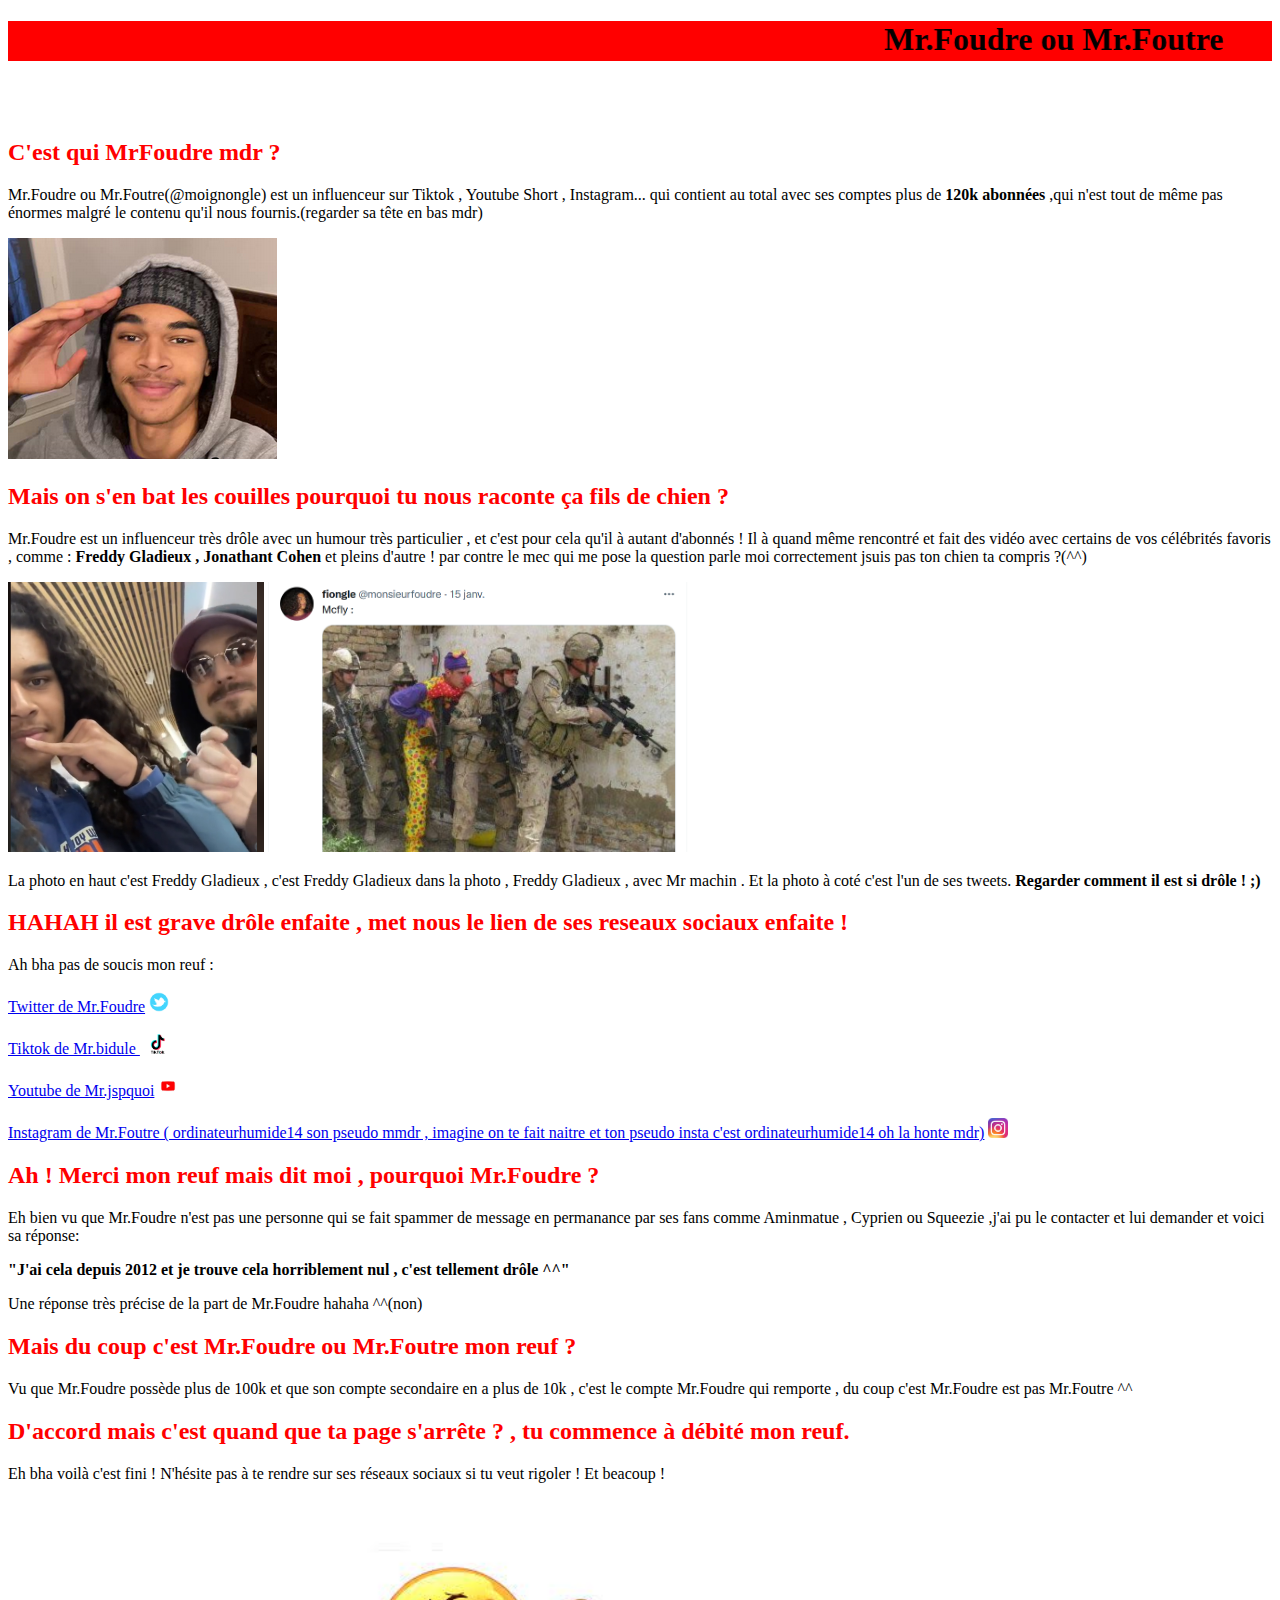
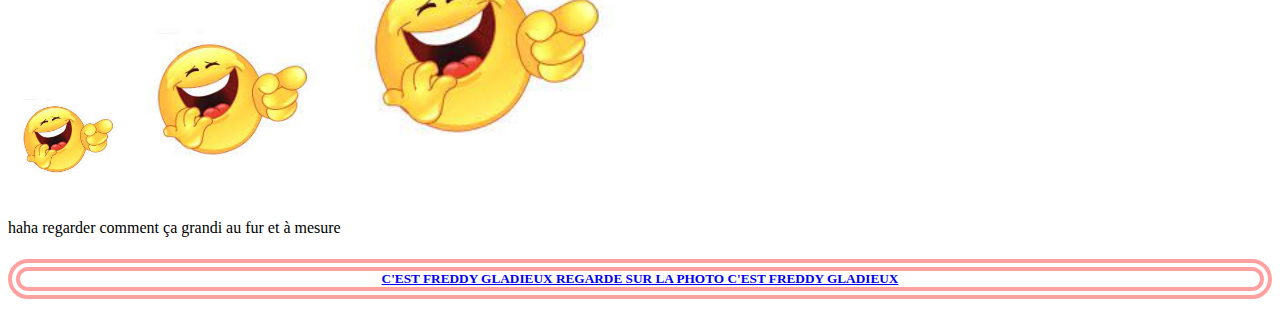
==== index.html @ cb173c07 "Add files via upload" ====
<!DOCTYPE html>
<html lang="fr">
<head>
    <meta charset="UTF-8">
    <meta http-equiv="X-UA-Compatible" content="IE=edge">
    <meta name="viewport" content="width=device-width, initial-scale=1.0">
   <link rel="stylesheet" href="deco.css">
   <link rel="shortcut icon" href="barnabébé2.png">
    <title>Mr Foutre</title>
</head>
<h1><div class="wrapper">
    <marquee behavior="alternate"><span class="marquee">Mr.Foudre ou Mr.Foutre</span></marquee>
    </div>
    </h1>
    <br>
    <br>
<body>
    <h2>C'est qui MrFoudre mdr ?</h2>
   <p>Mr.Foudre ou Mr.Foutre(@moignongle) est un influenceur sur Tiktok , Youtube Short , Instagram... qui contient au total avec ses comptes plus de <strong>120k abonnées</strong> ,qui n'est tout de même pas énormes malgré le contenu qu'il nous fournis.(regarder sa tête en bas mdr) </p>
<img src="barnabébé2.png" alt="fionglephotocringe">

<h2>Mais on s'en bat les couilles pourquoi tu nous raconte ça fils de chien ?</h2>
<p>Mr.Foudre est un influenceur très drôle avec un humour très particulier , et c'est pour cela qu'il à autant d'abonnés ! Il à quand même rencontré et fait des vidéo avec certains de vos célébrités favoris , comme : <strong>  Freddy Gladieux , Jonathant Cohen </strong> et pleins d'autre !     par contre le mec qui me pose la question parle moi correctement jsuis pas ton chien ta compris ?(^^)</p>
<img src="allotéléphonegladieux.png"  alt="freddygladieuxetlautrejspquioilà" height="270"> <img src="fiongledrôledeouf.png" alt="tweetfionglepasdroleenfaite" height="270">
<p>    La photo en haut c'est Freddy Gladieux , c'est Freddy Gladieux dans la photo , Freddy Gladieux , avec Mr machin . Et la photo à coté c'est l'un de ses tweets.<strong> Regarder comment il est si drôle ! ;) </strong> </p>
<H2>HAHAH il est grave drôle enfaite , met nous le lien de ses reseaux sociaux enfaite ! </H2>
 <p>Ah bha pas de soucis mon reuf : <br> 
      <br> <a href="https://twitter.com/monsieurfoudre" target="_blank">Twitter de Mr.Foudre</a> <img src="twiutterlogo.png" alt="twitterlogopetit" height="20">
      <br>
        <br> <a href="https://www.tiktok.com/@fiongle" target="_blank">Tiktok de Mr.bidule </a>  <img src="tiktokbahahah.png" alt="tiktoklogo" height="20">
        <br>
        <br> <a href="https://www.youtube.com/@Fiongle" target="_blank">Youtube de Mr.jspquoi</a> <img src="youtubelogo.jpg" alt="logoytb" height="20">
        <br>
        <br> <a href="https://www.instagram.com/ordinateurhumide14/">Instagram de Mr.Foutre ( ordinateurhumide14 son pseudo mmdr , imagine on te fait naitre et ton pseudo insta c'est ordinateurhumide14  oh la honte mdr)</a> <img src="instalogo.jpg" alt="logoinsta" height="20">
    </p>

</body>
<footer>
<H2>Ah ! Merci mon reuf mais dit moi , pourquoi Mr.Foudre ?</H2>
<p>Eh bien vu que Mr.Foudre n'est pas une personne qui se fait spammer de message en permanance par ses fans  comme Aminmatue , Cyprien ou Squeezie ,j'ai  pu le contacter et lui demander et  voici sa réponse:</p>
<p> <strong>"J'ai cela depuis 2012 et je trouve cela horriblement nul , c'est tellement drôle ^^" </strong> </p>
<p>Une réponse très précise de la part de Mr.Foudre hahaha ^^(non)</p>
<h2>Mais du coup c'est Mr.Foudre ou Mr.Foutre  mon reuf ? </h2>
<p>
Vu que Mr.Foudre possède plus de 100k et que son compte secondaire en a plus de 10k , c'est  le compte Mr.Foudre qui remporte , du coup c'est Mr.Foudre est pas Mr.Foutre ^^
</p>
<h2>D'accord mais c'est quand que ta page s'arrête ? , tu commence à débité mon reuf. </h2>
<p>Eh bha voilà c'est fini ! N'hésite pas à te rendre sur ses réseaux sociaux si tu veut rigoler ! Et beacoup !</p> <img src="emojiequirigole.jpg" alt="emojiedehekage" height="120">  <img src="emojiequirigole.jpg" alt="rien" height="200"> <img src="emojiequirigole.jpg" alt="" height="300">
<p>haha regarder comment ça grandi au fur et à  mesure </p>
</footer>

<h5><div id="borderDemo"><a href="freddygladieux.html" target="_blank">C'EST FREDDY GLADIEUX REGARDE SUR LA PHOTO C'EST FREDDY GLADIEUX</a> </h5>




</html>
---- deco.css ----
.wrapper{
    max-width: 100%;
    background: rgb(255, 0, 0);
    height: 40px;
    text-align: right;
}

.marquee {
    background: rgb(255, 0, 0);
    white-space: nowrap;
    -webkit-animation: rightThenLeft 4s linear;
}

h2{
color: rgb(255, 0, 0);

}

h5{
text-align: center;

}


#borderDemo {
    border: 12px double rgba(255,0,0,0.37);
    border-radius: 40px 40px 40px 40px;
    }


#borduredemo{
border: 12px double rgba(255,0,0,0.37);
border-radius: 40px 40px 40px 40px;

}
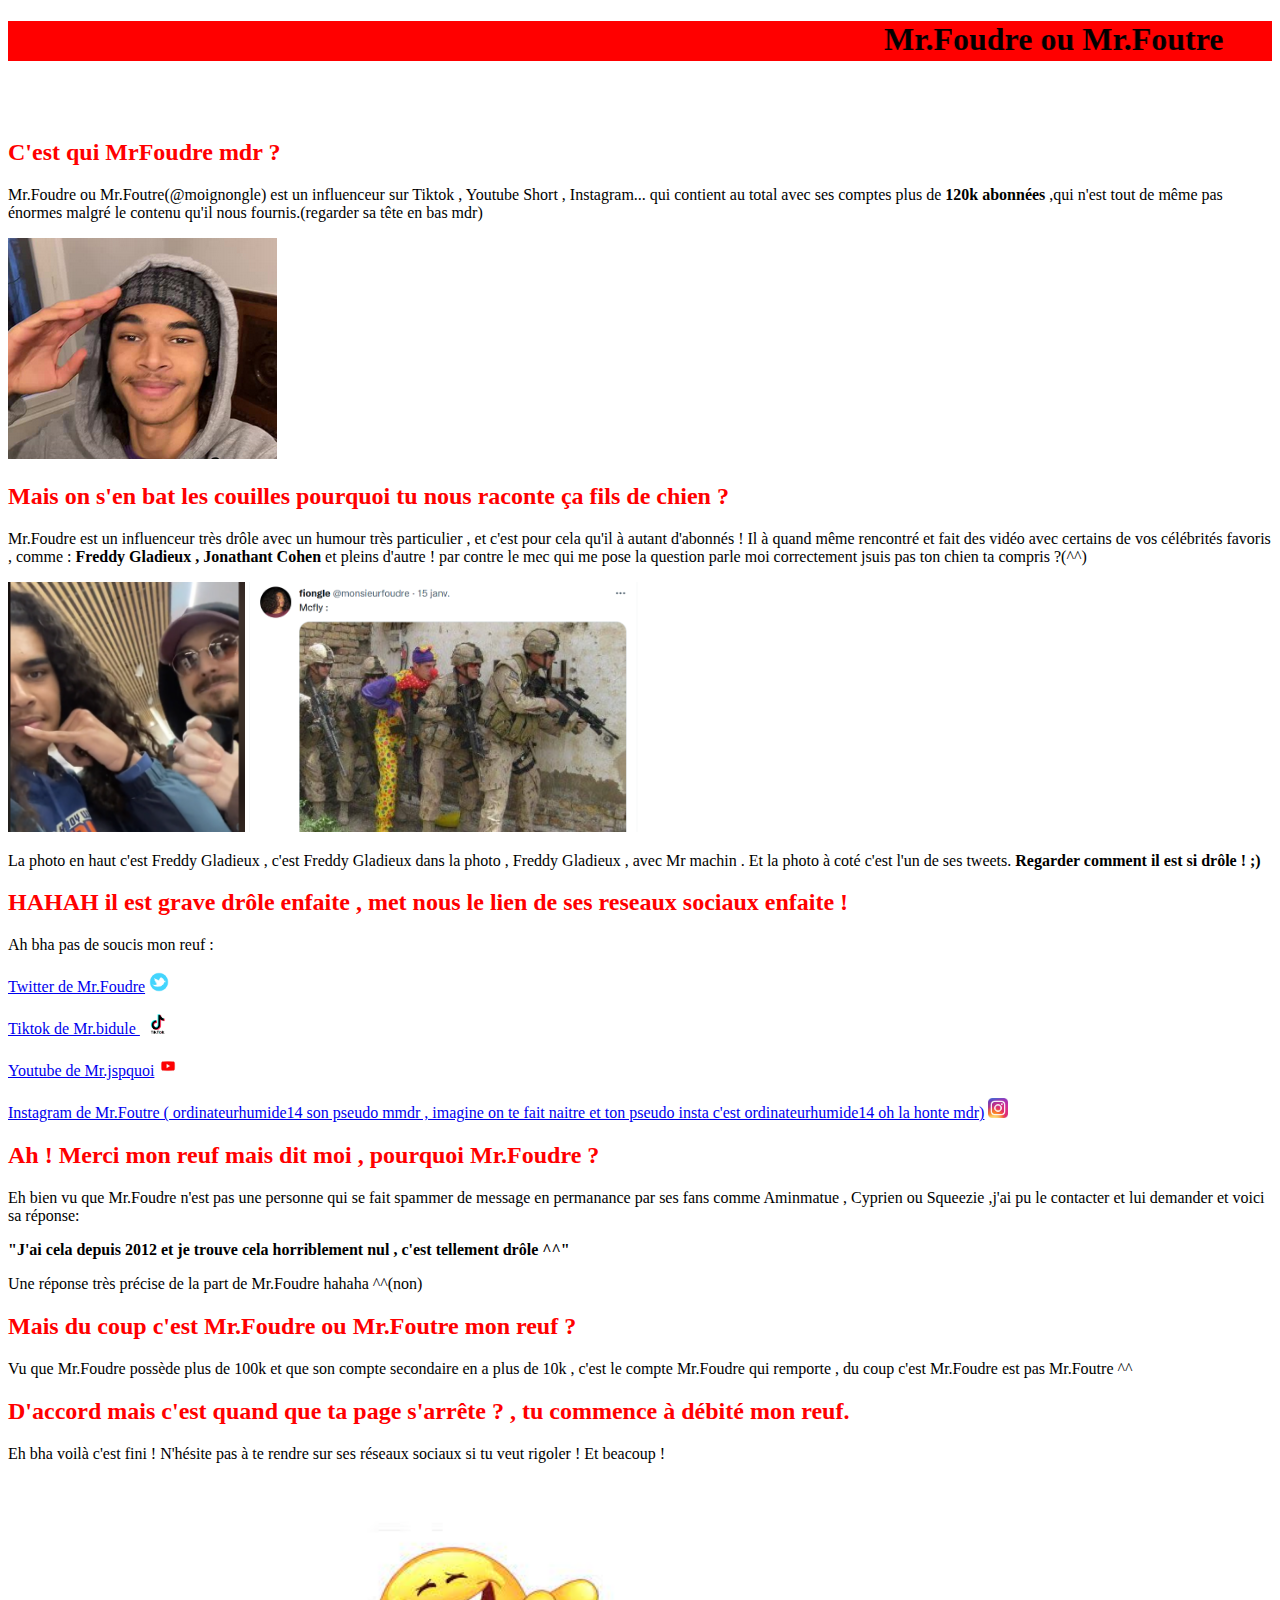
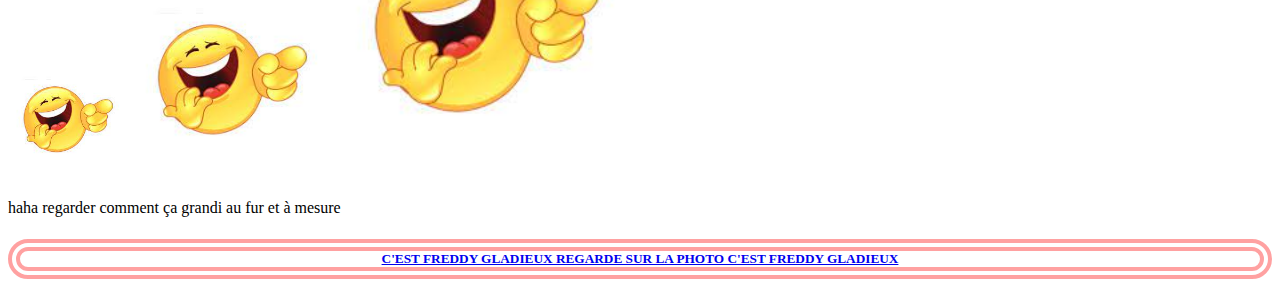
==== commit 0f12dfe8: "Add files via upload" ====
--- a/index.html
+++ b/index.html
@@ -21,7 +21,7 @@
 
 <h2>Mais on s'en bat les couilles pourquoi tu nous raconte ça fils de chien ?</h2>
 <p>Mr.Foudre est un influenceur très drôle avec un humour très particulier , et c'est pour cela qu'il à autant d'abonnés ! Il à quand même rencontré et fait des vidéo avec certains de vos célébrités favoris , comme : <strong>  Freddy Gladieux , Jonathant Cohen </strong> et pleins d'autre !     par contre le mec qui me pose la question parle moi correctement jsuis pas ton chien ta compris ?(^^)</p>
-<img src="allotéléphonegladieux.png"  alt="freddygladieuxetlautrejspquioilà" height="270"> <img src="fiongledrôledeouf.png" alt="tweetfionglepasdroleenfaite" height="270">
+<img src="allotéléphonegladieux.png"  alt="freddygladieuxetlautrejspquioilà" height="250"> <img src="fiongledrôledeouf.png" alt="tweetfionglepasdroleenfaite" height="250">
 <p>    La photo en haut c'est Freddy Gladieux , c'est Freddy Gladieux dans la photo , Freddy Gladieux , avec Mr machin . Et la photo à coté c'est l'un de ses tweets.<strong> Regarder comment il est si drôle ! ;) </strong> </p>
 <H2>HAHAH il est grave drôle enfaite , met nous le lien de ses reseaux sociaux enfaite ! </H2>
  <p>Ah bha pas de soucis mon reuf : <br> 
@@ -49,7 +49,7 @@
 <p>haha regarder comment ça grandi au fur et à  mesure </p>
 </footer>
 
-<h5><div id="borderDemo"><a href="freddygladieux.html" target="_blank">C'EST FREDDY GLADIEUX REGARDE SUR LA PHOTO C'EST FREDDY GLADIEUX</a> </h5>
+<h5><div id="borderDemo"><a href="index (2).html" target="_blank">C'EST FREDDY GLADIEUX REGARDE SUR LA PHOTO C'EST FREDDY GLADIEUX</a> </h5>
 
 
 
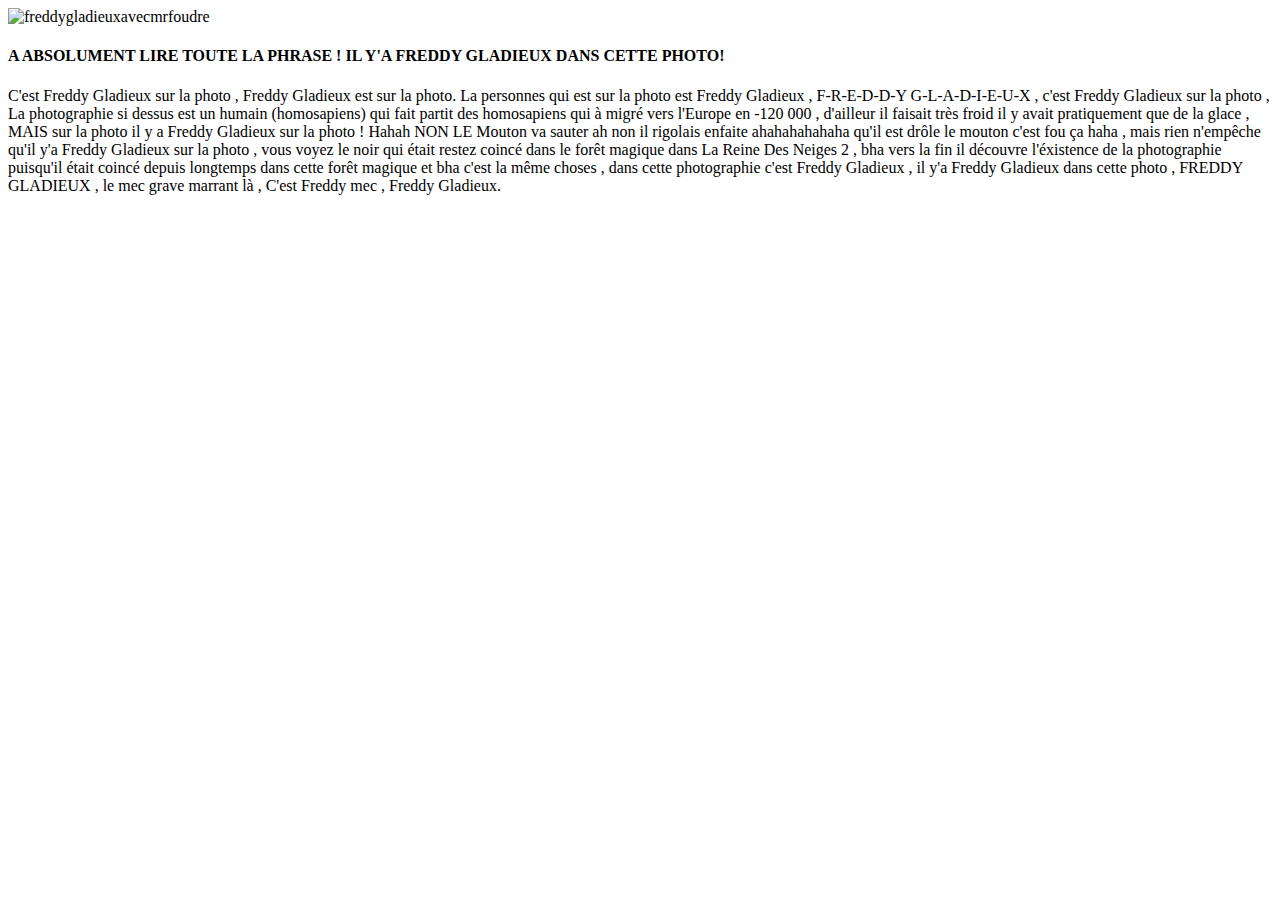
==== commit 3b9bf1a7: "Add files via upload" ====
--- a/index.html
+++ b/index.html
@@ -4,54 +4,28 @@
     <meta charset="UTF-8">
     <meta http-equiv="X-UA-Compatible" content="IE=edge">
     <meta name="viewport" content="width=device-width, initial-scale=1.0">
-   <link rel="stylesheet" href="deco.css">
-   <link rel="shortcut icon" href="barnabébé2.png">
-    <title>Mr Foutre</title>
+    <title>Freddy Gladieux</title>
+
 </head>
-<h1><div class="wrapper">
-    <marquee behavior="alternate"><span class="marquee">Mr.Foudre ou Mr.Foutre</span></marquee>
-    </div>
-    </h1>
-    <br>
-    <br>
 <body>
-    <h2>C'est qui MrFoudre mdr ?</h2>
-   <p>Mr.Foudre ou Mr.Foutre(@moignongle) est un influenceur sur Tiktok , Youtube Short , Instagram... qui contient au total avec ses comptes plus de <strong>120k abonnées</strong> ,qui n'est tout de même pas énormes malgré le contenu qu'il nous fournis.(regarder sa tête en bas mdr) </p>
-<img src="barnabébé2.png" alt="fionglephotocringe">
+    <img src="allotéléphonegladieux.png" alt="freddygladieuxavecmrfoudre" height="250">
+    <h4>A ABSOLUMENT LIRE TOUTE LA PHRASE ! IL Y'A FREDDY GLADIEUX DANS CETTE PHOTO!</h4>
+    <p>C'est Freddy Gladieux sur la photo , Freddy Gladieux est sur la photo. La personnes qui est sur la photo est Freddy Gladieux , F-R-E-D-D-Y G-L-A-D-I-E-U-X , c'est Freddy Gladieux sur la photo , La photographie si dessus est un humain (homosapiens) qui fait partit des homosapiens qui à migré vers l'Europe en -120 000  , d'ailleur il faisait très froid il y avait pratiquement que de la glace , MAIS sur la photo il y a Freddy Gladieux sur la photo ! Hahah NON LE Mouton va sauter ah non il rigolais enfaite ahahahahahaha qu'il est drôle le mouton c'est fou ça haha , mais rien n'empêche qu'il y'a Freddy Gladieux sur la photo , vous voyez le noir qui était restez coincé dans le forêt magique dans La Reine Des Neiges 2  , bha vers la fin il découvre l'éxistence de la photographie puisqu'il était coincé depuis longtemps dans cette forêt magique et bha c'est la même choses , dans cette photographie c'est Freddy Gladieux , il y'a Freddy Gladieux dans cette photo , FREDDY GLADIEUX , le mec grave marrant là , C'est Freddy mec  , Freddy Gladieux.</p>
+    
+</body>
 
-<h2>Mais on s'en bat les couilles pourquoi tu nous raconte ça fils de chien ?</h2>
-<p>Mr.Foudre est un influenceur très drôle avec un humour très particulier , et c'est pour cela qu'il à autant d'abonnés ! Il à quand même rencontré et fait des vidéo avec certains de vos célébrités favoris , comme : <strong>  Freddy Gladieux , Jonathant Cohen </strong> et pleins d'autre !     par contre le mec qui me pose la question parle moi correctement jsuis pas ton chien ta compris ?(^^)</p>
-<img src="allotéléphonegladieux.png"  alt="freddygladieuxetlautrejspquioilà" height="250"> <img src="fiongledrôledeouf.png" alt="tweetfionglepasdroleenfaite" height="250">
-<p>    La photo en haut c'est Freddy Gladieux , c'est Freddy Gladieux dans la photo , Freddy Gladieux , avec Mr machin . Et la photo à coté c'est l'un de ses tweets.<strong> Regarder comment il est si drôle ! ;) </strong> </p>
-<H2>HAHAH il est grave drôle enfaite , met nous le lien de ses reseaux sociaux enfaite ! </H2>
- <p>Ah bha pas de soucis mon reuf : <br> 
-      <br> <a href="https://twitter.com/monsieurfoudre" target="_blank">Twitter de Mr.Foudre</a> <img src="twiutterlogo.png" alt="twitterlogopetit" height="20">
-      <br>
-        <br> <a href="https://www.tiktok.com/@fiongle" target="_blank">Tiktok de Mr.bidule </a>  <img src="tiktokbahahah.png" alt="tiktoklogo" height="20">
-        <br>
-        <br> <a href="https://www.youtube.com/@Fiongle" target="_blank">Youtube de Mr.jspquoi</a> <img src="youtubelogo.jpg" alt="logoytb" height="20">
-        <br>
-        <br> <a href="https://www.instagram.com/ordinateurhumide14/">Instagram de Mr.Foutre ( ordinateurhumide14 son pseudo mmdr , imagine on te fait naitre et ton pseudo insta c'est ordinateurhumide14  oh la honte mdr)</a> <img src="instalogo.jpg" alt="logoinsta" height="20">
-    </p>
 
-</body>
-<footer>
-<H2>Ah ! Merci mon reuf mais dit moi , pourquoi Mr.Foudre ?</H2>
-<p>Eh bien vu que Mr.Foudre n'est pas une personne qui se fait spammer de message en permanance par ses fans  comme Aminmatue , Cyprien ou Squeezie ,j'ai  pu le contacter et lui demander et  voici sa réponse:</p>
-<p> <strong>"J'ai cela depuis 2012 et je trouve cela horriblement nul , c'est tellement drôle ^^" </strong> </p>
-<p>Une réponse très précise de la part de Mr.Foudre hahaha ^^(non)</p>
-<h2>Mais du coup c'est Mr.Foudre ou Mr.Foutre  mon reuf ? </h2>
-<p>
-Vu que Mr.Foudre possède plus de 100k et que son compte secondaire en a plus de 10k , c'est  le compte Mr.Foudre qui remporte , du coup c'est Mr.Foudre est pas Mr.Foutre ^^
-</p>
-<h2>D'accord mais c'est quand que ta page s'arrête ? , tu commence à débité mon reuf. </h2>
-<p>Eh bha voilà c'est fini ! N'hésite pas à te rendre sur ses réseaux sociaux si tu veut rigoler ! Et beacoup !</p> <img src="emojiequirigole.jpg" alt="emojiedehekage" height="120">  <img src="emojiequirigole.jpg" alt="rien" height="200"> <img src="emojiequirigole.jpg" alt="" height="300">
-<p>haha regarder comment ça grandi au fur et à  mesure </p>
-</footer>
-
-<h5><div id="borderDemo"><a href="index (2).html" target="_blank">C'EST FREDDY GLADIEUX REGARDE SUR LA PHOTO C'EST FREDDY GLADIEUX</a> </h5>
+<div id="borduredemo">
 
 
 
 
-</html>
+
+
+
+
+
+
+
+
+</html>